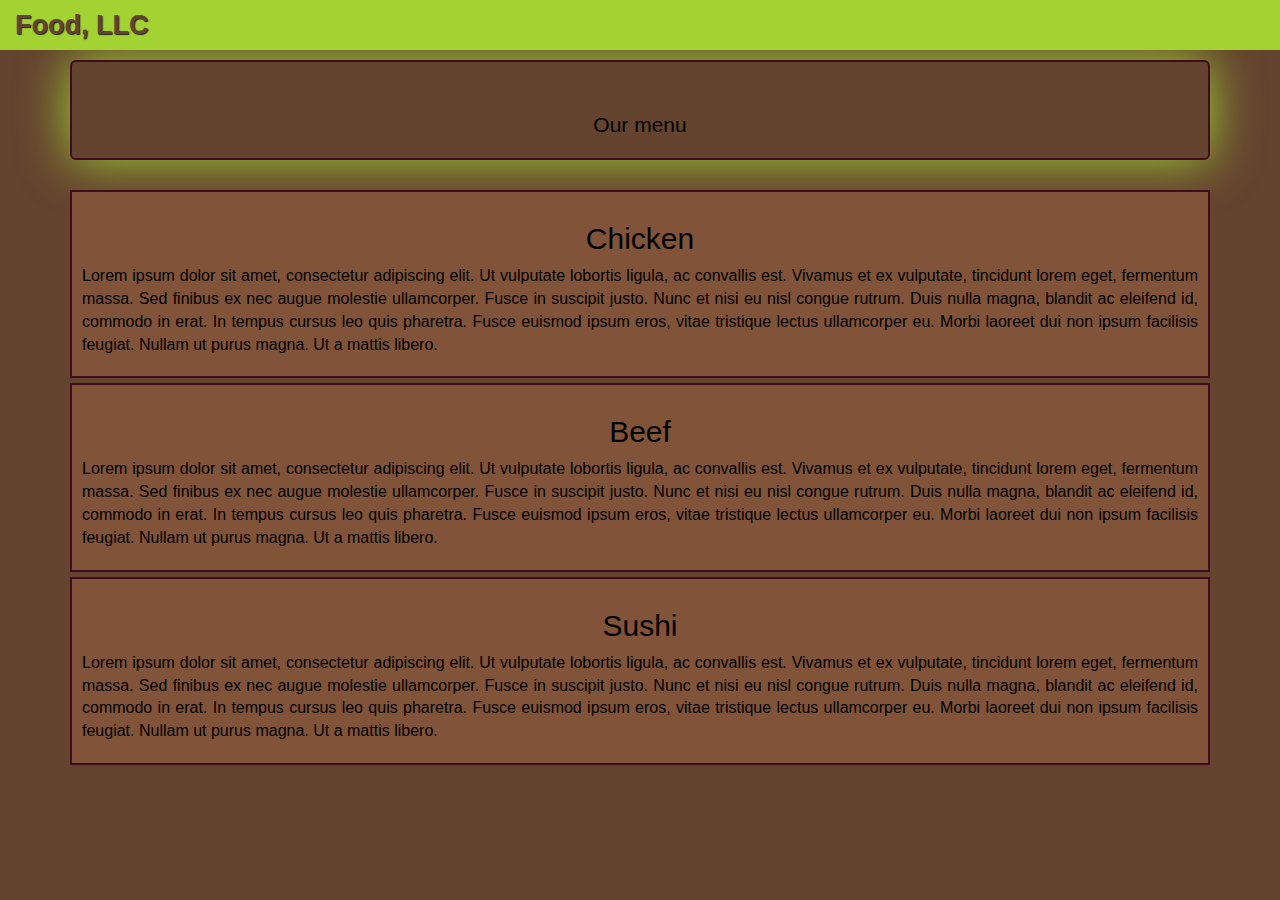
==== site/index.html @ 495124a6 "Assignment 3" ====
<!DOCTYPE html>
<html>
<head>
	<meta charset="utf-8">
	<meta name="viewport" content="width=device-width, initial-scale=1">
	<title>Module3 Assignment</title>
	<link rel="stylesheet" href="css/bootstrap.min.css">
	<link rel="stylesheet" href="css/stylesheet.css">
</head>
<body>
	<header>
		<nav id="header-nav" class="navbar navbar-default navbar-fixed-top">
      <div class="container-fluid">
        <div class="navbar-header">
          <div class="navbar-brand">
            <a href="index.html"><h1>Food, LLC</h1></a>
          </div class="dropdown">
            <button type="button visible-xs" class="navbar-toggle collapsed" data-toggle="collapse" data-target="#collapsable-nav" aria-expanded="false">
            <span class="sr-only">Toggle navigation</span>
            <span class="icon-bar"></span>
            <span class="icon-bar"></span>
            <span class="icon-bar"></span>
          </button>
         </div>
        
        <div id="collapsable-nav" class="collapse navbar-collapse">
           <ul id="nav-list" class="nav navbar-nav navbar-right">
            <li>
             <a href="#" class="visible-xs">
                <br> Chicken</a>
            </li>
            <li>
              <a href="#" class="visible-xs">
                <br> Beef</a>
            </li>
            <li>
              <a href="#" class="visible-xs">
                <br> Sushi</a>
            </li>
            </ul><!-- #nav-list -->
        </div><!-- .collapse .navbar-collapse -->
      </div><!-- .container -->
    </nav><!-- #header-nav -->
	</header>

	  <div id="main-content" class="container">
    <div class="jumbotron">
      <p class="text-center">Our menu</p>
    </div>

    <div class="row">
<div class="col-sm-12 col-md-12 col-xs-12">
<section class="box1">
<h2 class="Chicken">Chicken</h2>
	<p>Lorem ipsum dolor sit amet, consectetur adipiscing elit. Ut vulputate lobortis ligula, ac convallis est. Vivamus et ex vulputate, tincidunt lorem eget, fermentum massa. Sed finibus ex nec augue molestie ullamcorper. Fusce in suscipit justo. Nunc et nisi eu nisl congue rutrum. Duis nulla magna, blandit ac eleifend id, commodo in erat. In tempus cursus leo quis pharetra. Fusce euismod ipsum eros, vitae tristique lectus ullamcorper eu. Morbi laoreet dui non ipsum facilisis feugiat. Nullam ut purus magna. Ut a mattis libero.</p>
</section>
</div>
<div class="col-sm-12 col-md-12 col-xs-12">
<section class="box2">
<h2 class="Beef">Beef</h2>
	<p>Lorem ipsum dolor sit amet, consectetur adipiscing elit. Ut vulputate lobortis ligula, ac convallis est. Vivamus et ex vulputate, tincidunt lorem eget, fermentum massa. Sed finibus ex nec augue molestie ullamcorper. Fusce in suscipit justo. Nunc et nisi eu nisl congue rutrum. Duis nulla magna, blandit ac eleifend id, commodo in erat. In tempus cursus leo quis pharetra. Fusce euismod ipsum eros, vitae tristique lectus ullamcorper eu. Morbi laoreet dui non ipsum facilisis feugiat. Nullam ut purus magna. Ut a mattis libero.</p>
</section>
</div>
<div class="col-sm-12 col-md-12 col-xs-12">
<section class="box3">
<h2 class="Sushi">Sushi</h2>
	<p>Lorem ipsum dolor sit amet, consectetur adipiscing elit. Ut vulputate lobortis ligula, ac convallis est. Vivamus et ex vulputate, tincidunt lorem eget, fermentum massa. Sed finibus ex nec augue molestie ullamcorper. Fusce in suscipit justo. Nunc et nisi eu nisl congue rutrum. Duis nulla magna, blandit ac eleifend id, commodo in erat. In tempus cursus leo quis pharetra. Fusce euismod ipsum eros, vitae tristique lectus ullamcorper eu. Morbi laoreet dui non ipsum facilisis feugiat. Nullam ut purus magna. Ut a mattis libero.</p>
</section>
</div>


  <!-- jQuery (Bootstrap JS plugins depend on it) -->
  <script src="js/jquery-2.1.4.min.js"></script>
  <script src="js/bootstrap.min.js"></script>
  <script src="js/script.js"></script>

</body>
</html>
---- site/css/stylesheet.css ----
body {
  font-size: 16px;
  color: #fff;
  background-color: #64432f;
}

section{
  border: 1px solid black;
  background-color: #815439;
  width: 100%;
  height: 100%;
  margin-top: auto;
  margin-bottom: auto;
  overflow: auto;
  color: black;
  padding: 10px;
  text-align: justify;
  border: 2px solid #3F0C1F;
  margin-bottom: 5px;
}

h2{
   text-align: center;
 }
/** HEADER **/
#header-nav {
  background-color: #a2d333;
  border-radius: 0;
  border: 0;
  max-height: 70px;
}

.navbar-brand {
  padding-top: 25px;
}

.navbar-brand h1 { /* Restaurant name */
  color: #64432f;
  font-size: 1.5em;
  font-weight: bold;
  text-shadow: 1px 1px 1px #222;
  margin-top: -10px;
  margin-bottom: 0;
  line-height: .75;
}

.navbar-header button.navbar-toggle {
  clear: both;
  margin-top: -30px;
}
/* END HEADER */

/* HOME PAGE */
.container .jumbotron {
  box-shadow: 0 0 50px #a2d333;
  border: 2px solid #3F0C1F;
  margin-top: 60px;
  max-height: 30px;
  color: black;
  font-weight: bold;
  text-decoration-color: #00000;
}


/* END HOME PAGE */


/********** Large devices only **********/
@media (min-width: 992px) {
  .container .jumbotron {
    background-color: #64432f;
          }
}

/********** Medium devices only **********/
@media (min-width: 768px) and (max-width: 991px) {
  
  /* Home Page */
  .container .jumbotron {
     background-color: #64432f;
   }
  /* End Home Page */
}

/********** Small devices only **********/
@media (max-width: 767px) {
  /* Header */
  .navbar-brand {
    position: relative;
    padding-top: 30px;
    height: 80px;
  }

  #collapsable-nav a { /* Collapsed nav menu text */
    font-size: 1.2em;
    background-color: #A2D333;
      }
  /* End Header */

  /* Home Page */
  .container .jumbotron {
    position: relative;
    margin-top: 100px;
    padding: 0;
    background-color: #64432f;
    width: 100%;
    float: right;
    
  }
  #nav-list a {
  color: #64432f;
  text-align: center;
  font-weight: bold;

}
  #nav-list a:hover {
  background: #E7E7E7;
}

.navbar-header button.navbar-toggle, .navbar-header .icon-bar {
  border: 1px solid #61122f;
}

.navbar-header button.navbar-toggle {
  clear: both;
  margin-top: -70px;
}
/* Home Page End */
}
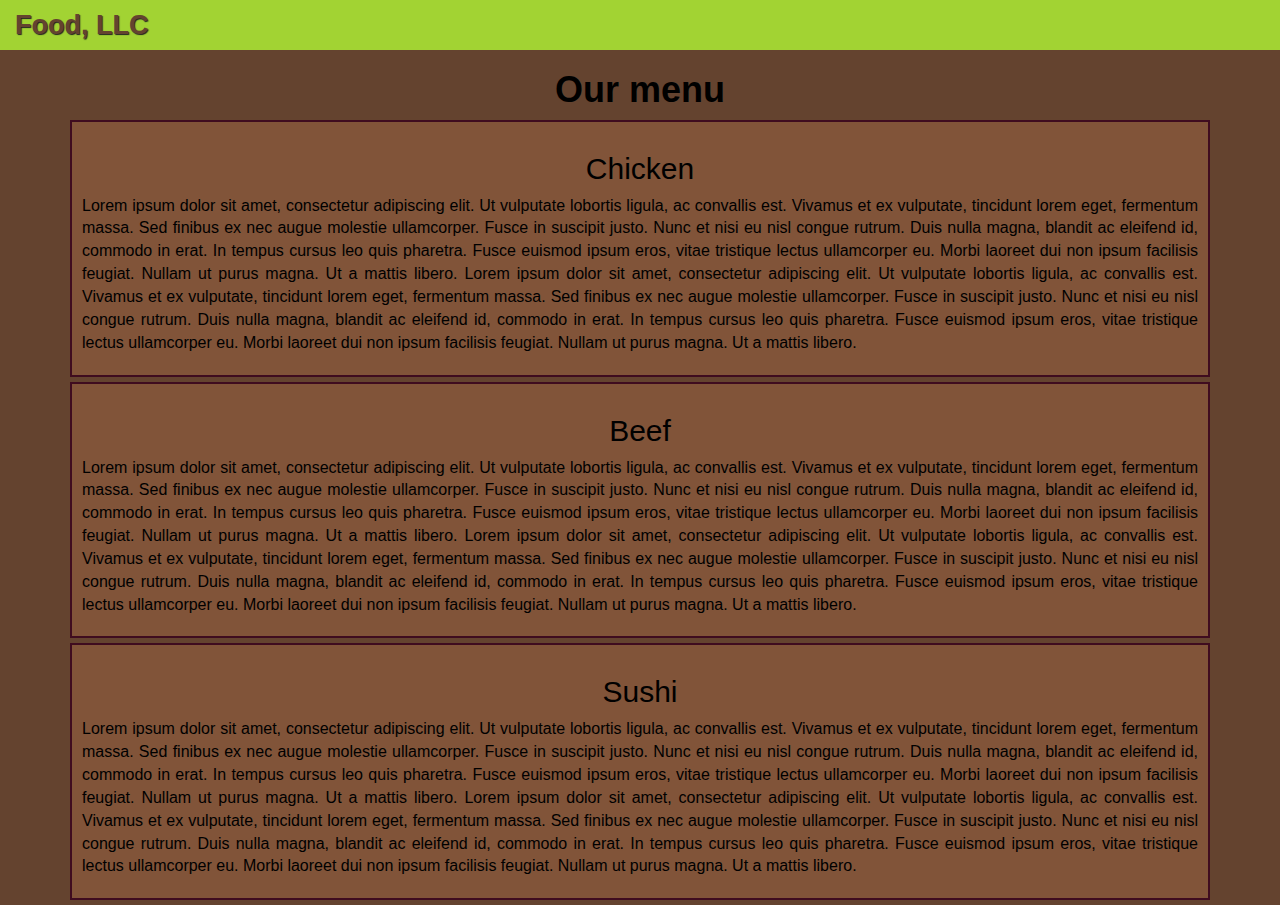
==== commit 49dad1cc: "Assignment 3" ====
--- a/site/index.html
+++ b/site/index.html
@@ -26,15 +26,15 @@
         <div id="collapsable-nav" class="collapse navbar-collapse">
            <ul id="nav-list" class="nav navbar-nav navbar-right">
             <li>
-             <a href="#" class="visible-xs">
+             <a href="#" class=" text-center visible-xs">
                 <br> Chicken</a>
             </li>
             <li>
-              <a href="#" class="visible-xs">
+              <a href="#" class="text-center visible-xs">
                 <br> Beef</a>
             </li>
             <li>
-              <a href="#" class="visible-xs">
+              <a href="#" class="text-center visible-xs">
                 <br> Sushi</a>
             </li>
             </ul><!-- #nav-list -->
@@ -44,27 +44,26 @@
 	</header>
 
 	  <div id="main-content" class="container">
-    <div class="jumbotron">
-      <p class="text-center">Our menu</p>
-    </div>
+          <h1 class="text-center">Our menu</h1>
+
 
     <div class="row">
 <div class="col-sm-12 col-md-12 col-xs-12">
 <section class="box1">
 <h2 class="Chicken">Chicken</h2>
-	<p>Lorem ipsum dolor sit amet, consectetur adipiscing elit. Ut vulputate lobortis ligula, ac convallis est. Vivamus et ex vulputate, tincidunt lorem eget, fermentum massa. Sed finibus ex nec augue molestie ullamcorper. Fusce in suscipit justo. Nunc et nisi eu nisl congue rutrum. Duis nulla magna, blandit ac eleifend id, commodo in erat. In tempus cursus leo quis pharetra. Fusce euismod ipsum eros, vitae tristique lectus ullamcorper eu. Morbi laoreet dui non ipsum facilisis feugiat. Nullam ut purus magna. Ut a mattis libero.</p>
+	<p>Lorem ipsum dolor sit amet, consectetur adipiscing elit. Ut vulputate lobortis ligula, ac convallis est. Vivamus et ex vulputate, tincidunt lorem eget, fermentum massa. Sed finibus ex nec augue molestie ullamcorper. Fusce in suscipit justo. Nunc et nisi eu nisl congue rutrum. Duis nulla magna, blandit ac eleifend id, commodo in erat. In tempus cursus leo quis pharetra. Fusce euismod ipsum eros, vitae tristique lectus ullamcorper eu. Morbi laoreet dui non ipsum facilisis feugiat. Nullam ut purus magna. Ut a mattis libero. Lorem ipsum dolor sit amet, consectetur adipiscing elit. Ut vulputate lobortis ligula, ac convallis est. Vivamus et ex vulputate, tincidunt lorem eget, fermentum massa. Sed finibus ex nec augue molestie ullamcorper. Fusce in suscipit justo. Nunc et nisi eu nisl congue rutrum. Duis nulla magna, blandit ac eleifend id, commodo in erat. In tempus cursus leo quis pharetra. Fusce euismod ipsum eros, vitae tristique lectus ullamcorper eu. Morbi laoreet dui non ipsum facilisis feugiat. Nullam ut purus magna. Ut a mattis libero.</p>
 </section>
 </div>
 <div class="col-sm-12 col-md-12 col-xs-12">
 <section class="box2">
 <h2 class="Beef">Beef</h2>
-	<p>Lorem ipsum dolor sit amet, consectetur adipiscing elit. Ut vulputate lobortis ligula, ac convallis est. Vivamus et ex vulputate, tincidunt lorem eget, fermentum massa. Sed finibus ex nec augue molestie ullamcorper. Fusce in suscipit justo. Nunc et nisi eu nisl congue rutrum. Duis nulla magna, blandit ac eleifend id, commodo in erat. In tempus cursus leo quis pharetra. Fusce euismod ipsum eros, vitae tristique lectus ullamcorper eu. Morbi laoreet dui non ipsum facilisis feugiat. Nullam ut purus magna. Ut a mattis libero.</p>
+	<p>Lorem ipsum dolor sit amet, consectetur adipiscing elit. Ut vulputate lobortis ligula, ac convallis est. Vivamus et ex vulputate, tincidunt lorem eget, fermentum massa. Sed finibus ex nec augue molestie ullamcorper. Fusce in suscipit justo. Nunc et nisi eu nisl congue rutrum. Duis nulla magna, blandit ac eleifend id, commodo in erat. In tempus cursus leo quis pharetra. Fusce euismod ipsum eros, vitae tristique lectus ullamcorper eu. Morbi laoreet dui non ipsum facilisis feugiat. Nullam ut purus magna. Ut a mattis libero. Lorem ipsum dolor sit amet, consectetur adipiscing elit. Ut vulputate lobortis ligula, ac convallis est. Vivamus et ex vulputate, tincidunt lorem eget, fermentum massa. Sed finibus ex nec augue molestie ullamcorper. Fusce in suscipit justo. Nunc et nisi eu nisl congue rutrum. Duis nulla magna, blandit ac eleifend id, commodo in erat. In tempus cursus leo quis pharetra. Fusce euismod ipsum eros, vitae tristique lectus ullamcorper eu. Morbi laoreet dui non ipsum facilisis feugiat. Nullam ut purus magna. Ut a mattis libero.</p>
 </section>
 </div>
 <div class="col-sm-12 col-md-12 col-xs-12">
 <section class="box3">
 <h2 class="Sushi">Sushi</h2>
-	<p>Lorem ipsum dolor sit amet, consectetur adipiscing elit. Ut vulputate lobortis ligula, ac convallis est. Vivamus et ex vulputate, tincidunt lorem eget, fermentum massa. Sed finibus ex nec augue molestie ullamcorper. Fusce in suscipit justo. Nunc et nisi eu nisl congue rutrum. Duis nulla magna, blandit ac eleifend id, commodo in erat. In tempus cursus leo quis pharetra. Fusce euismod ipsum eros, vitae tristique lectus ullamcorper eu. Morbi laoreet dui non ipsum facilisis feugiat. Nullam ut purus magna. Ut a mattis libero.</p>
+	<p>Lorem ipsum dolor sit amet, consectetur adipiscing elit. Ut vulputate lobortis ligula, ac convallis est. Vivamus et ex vulputate, tincidunt lorem eget, fermentum massa. Sed finibus ex nec augue molestie ullamcorper. Fusce in suscipit justo. Nunc et nisi eu nisl congue rutrum. Duis nulla magna, blandit ac eleifend id, commodo in erat. In tempus cursus leo quis pharetra. Fusce euismod ipsum eros, vitae tristique lectus ullamcorper eu. Morbi laoreet dui non ipsum facilisis feugiat. Nullam ut purus magna. Ut a mattis libero. Lorem ipsum dolor sit amet, consectetur adipiscing elit. Ut vulputate lobortis ligula, ac convallis est. Vivamus et ex vulputate, tincidunt lorem eget, fermentum massa. Sed finibus ex nec augue molestie ullamcorper. Fusce in suscipit justo. Nunc et nisi eu nisl congue rutrum. Duis nulla magna, blandit ac eleifend id, commodo in erat. In tempus cursus leo quis pharetra. Fusce euismod ipsum eros, vitae tristique lectus ullamcorper eu. Morbi laoreet dui non ipsum facilisis feugiat. Nullam ut purus magna. Ut a mattis libero.</p>
 </section>
 </div>
 
--- a/site/css/stylesheet.css
+++ b/site/css/stylesheet.css
@@ -50,24 +50,14 @@
 }
 /* END HEADER */
 
-/* HOME PAGE */
-.container .jumbotron {
-  box-shadow: 0 0 50px #a2d333;
-  border: 2px solid #3F0C1F;
-  margin-top: 60px;
-  max-height: 30px;
+h1{
   color: black;
   font-weight: bold;
-  text-decoration-color: #00000;
+  margin-top: 70px;
 }
-
-
-/* END HOME PAGE */
-
-
 /********** Large devices only **********/
 @media (min-width: 992px) {
-  .container .jumbotron {
+  .container{
     background-color: #64432f;
           }
 }
@@ -76,7 +66,7 @@
 @media (min-width: 768px) and (max-width: 991px) {
   
   /* Home Page */
-  .container .jumbotron {
+  .container{
      background-color: #64432f;
    }
   /* End Home Page */
@@ -97,8 +87,12 @@
       }
   /* End Header */
 
+h1{
+  margin-top: 0;
+}
+
   /* Home Page */
-  .container .jumbotron {
+  .container {
     position: relative;
     margin-top: 100px;
     padding: 0;
@@ -111,6 +105,8 @@
   color: #64432f;
   text-align: center;
   font-weight: bold;
+
+
 
 }
   #nav-list a:hover {
